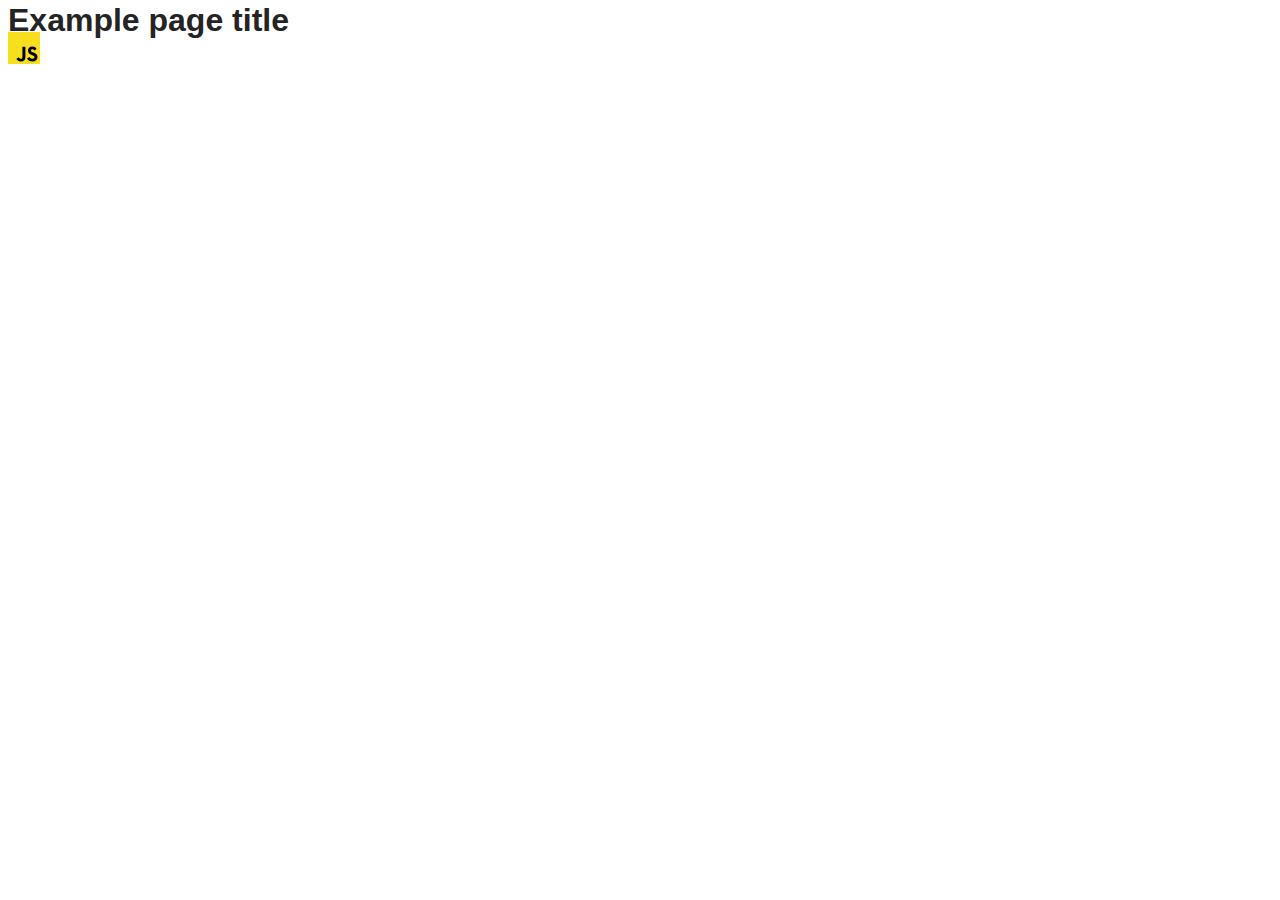
==== src/index.html @ 8a0dd8f0 "Initial commit" ====
<!DOCTYPE html>
<html lang="en">
  <head>
    <meta charset="UTF-8" />
    <link rel="icon" type="image/svg+xml" href="/favicon.svg" />
    <meta name="viewport" content="width=device-width, initial-scale=1.0" />
    <title>Vanilla App Template</title>
    <link rel="stylesheet" href="./css/styles.css" />
  </head>
  <body>
    <load ="partials/header.html" />

    <section>
      <h1>Example page title</h1>
      <!-- Path to images as from index.html file -->
      <img src="./img/javascript.svg" alt="" />
    </section>

    <!-- Loads the specified .html file -->
    <load ="partials/vite-promo.html" />

    <script type="module" src="./main.js"></script>
  </body>
</html>
---- src/css/styles.css ----
/**
  |============================
  | include css partials with
  | default @import url()
  |============================
*/
@import url('./reset.css');
@import url('./vite-promo.css');
@import url('./header.css');

:root {
  font-family: Inter, Avenir, Helvetica, Arial, sans-serif;
  font-size: 16px;
  line-height: 24px;
  font-weight: 400;

  color: #242424;
  background-color: rgba(255, 255, 255, 0.87);

  font-synthesis: none;
  text-rendering: optimizeLegibility;
  -webkit-font-smoothing: antialiased;
  -moz-osx-font-smoothing: grayscale;
  -webkit-text-size-adjust: 100%;
}
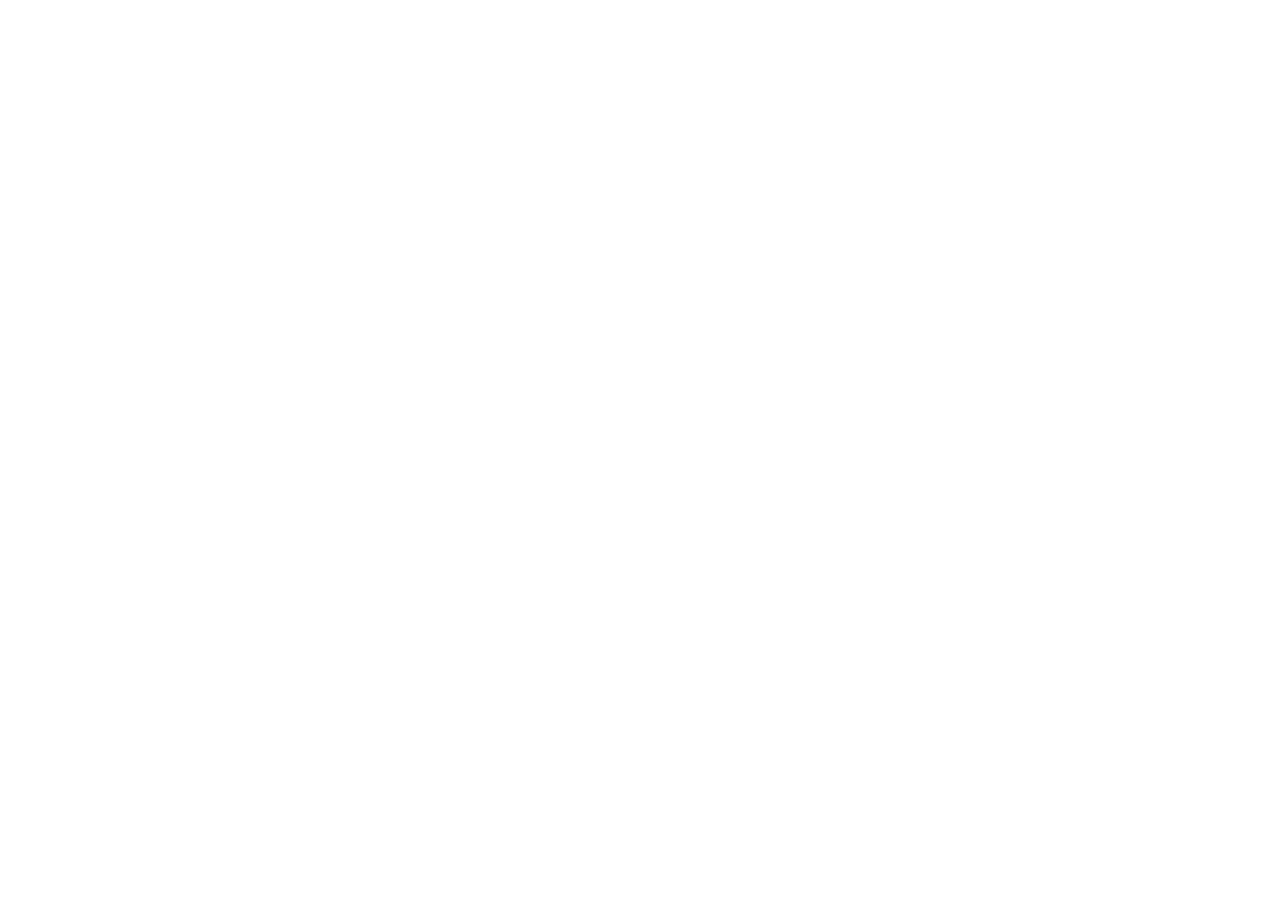
==== commit 1d898f4a: "setup vite" ====
--- a/src/index.html
+++ b/src/index.html
@@ -8,16 +8,9 @@
     <link rel="stylesheet" href="./css/styles.css" />
   </head>
   <body>
-    <load ="partials/header.html" />
 
     <section>
-      <h1>Example page title</h1>
-      <!-- Path to images as from index.html file -->
-      <img src="./img/javascript.svg" alt="" />
     </section>
-
-    <!-- Loads the specified .html file -->
-    <load ="partials/vite-promo.html" />
 
     <script type="module" src="./main.js"></script>
   </body>
--- a/src/css/styles.css
+++ b/src/css/styles.css
@@ -5,8 +5,6 @@
   |============================
 */
 @import url('./reset.css');
-@import url('./vite-promo.css');
-@import url('./header.css');
 
 :root {
   font-family: Inter, Avenir, Helvetica, Arial, sans-serif;
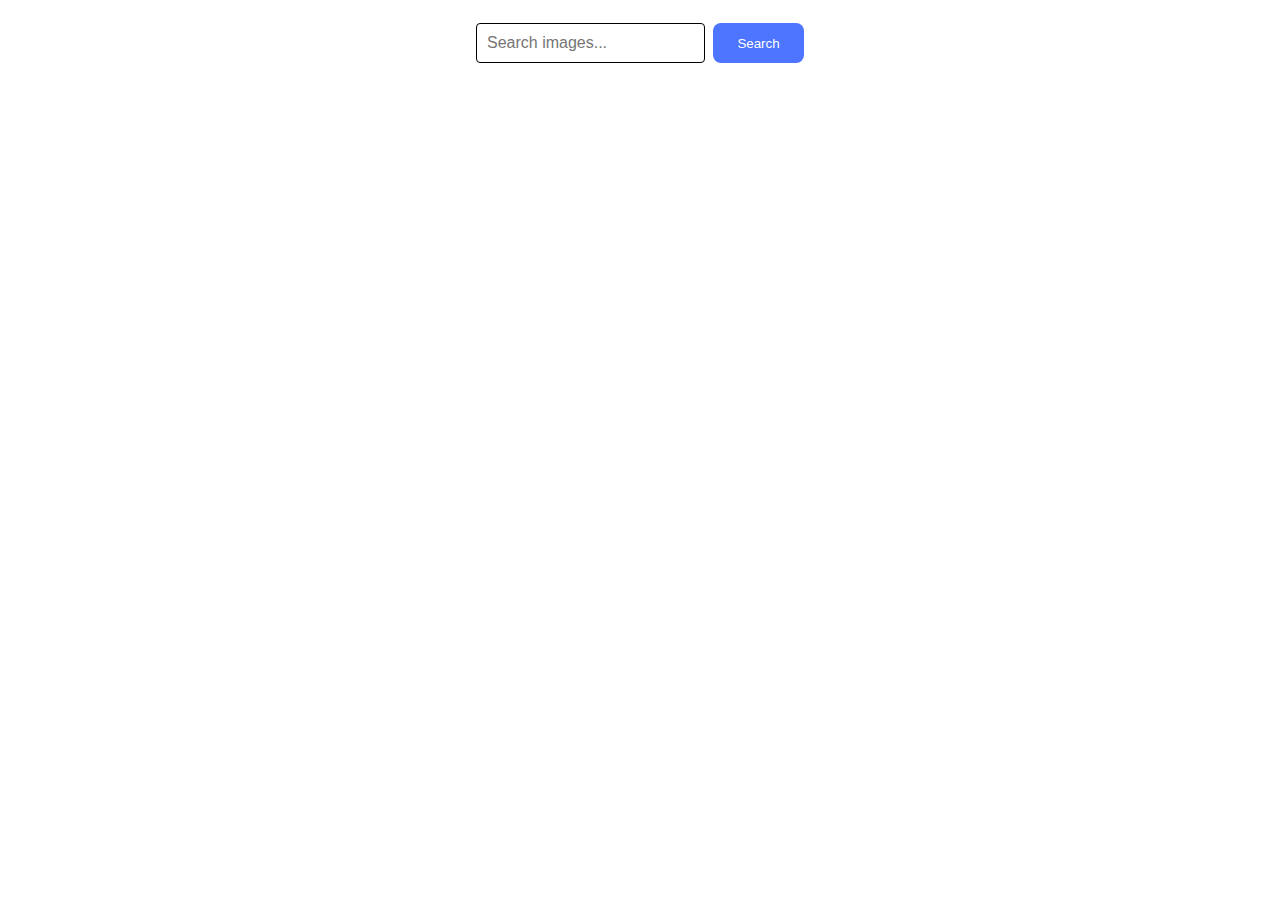
==== commit a2d046a8: "hided button Load more" ====
--- a/src/index.html
+++ b/src/index.html
@@ -10,7 +10,20 @@
   <body>
 
     <section>
+          <div class="container">
+            <form class="search-form">
+              <input type="text" class="search-input" placeholder="Search images..." name='search' id="input_search">
+              <button type="submit" class="button-sbm">Search</button>
+            </form>
+          </div>
+          <div class="container">
+            <span class="js-loader"></span>
+            <ul class="gallery js-gallery"></ul>
+          </div>
+          
     </section>
+    <button type="button" class="btn_load_more" >Load more</button>
+    <span class="js-loader"></span>
 
     <script type="module" src="./main.js"></script>
   </body>
--- a/src/css/styles.css
+++ b/src/css/styles.css
@@ -21,3 +21,179 @@
   -moz-osx-font-smoothing: grayscale;
   -webkit-text-size-adjust: 100%;
 }
+.container {
+  max-width: 1440px;
+  padding: 15px;
+  margin: 0 auto;
+}
+
+
+:root {
+  font-family: Inter, Avenir, Helvetica, Arial, sans-serif;
+  font-size: 16px;
+  line-height: 24px;
+  font-weight: 400;
+
+  color: #242424;
+  background-color: rgba(255, 255, 255, 0.87);
+
+  font-synthesis: none;
+  text-rendering: optimizeLegibility;
+  -webkit-font-smoothing: antialiased;
+  -moz-osx-font-smoothing: grayscale;
+  -webkit-text-size-adjust: 100%;
+}
+
+input:focus,
+input:active {
+  border-color: #000;
+}
+
+.button-sbm {
+  padding: 8px 16px;
+  border-radius: 8px;
+  border: none;
+  background-color: #4e75ff;
+  color: #fff;
+  font-weight: 500;
+  width: 91px;
+  height: 40px;
+  transition: background-color 250ms ease-in-out;
+}
+
+.button-sbm:hover {
+  background-color: #6c8cff;
+}
+
+.search-form {
+  display: flex;
+  flex-wrap: wrap;
+  align-items: center;
+  justify-content: center;
+  gap: 8px;
+}
+
+.search-input {
+  border: 1px solid #000;
+  border-radius: 4px;
+  padding: 10px;
+  font-size: 16px;
+
+}
+
+.loader {
+  width: 48px;
+  height: 48px;
+  border-radius: 50%;
+  position: relative;
+  animation: rotate 1s linear infinite;
+  display: block;
+  margin: 150px auto;
+}
+
+.loader::before,
+.loader::after {
+  content: '';
+  box-sizing: border-box;
+  position: absolute;
+  border-radius: 50%;
+  inset: 0px;
+  border: 5px solid green;
+  animation: prixClipFix 2s linear infinite;
+}
+
+.loader::after {
+  border-color: #ff3d00;
+  animation: prixClipFix 2s linear infinite, rotate 0.5s linear infinite reverse;
+  inset: 6px;
+}
+
+@keyframes rotate {
+  0% {
+    transform: rotate(0deg);
+  }
+
+  100% {
+    transform: rotate(360deg);
+  }
+}
+
+@keyframes prixClipFix {
+  0% {
+    clip-path: polygon(50% 50%, 0 0, 0 0, 0 0, 0 0, 0 0);
+  }
+
+  25% {
+    clip-path: polygon(50% 50%, 0 0, 100% 0, 100% 0, 100% 0, 100% 0);
+  }
+
+  50% {
+    clip-path: polygon(50% 50%, 0 0, 100% 0, 100% 100%, 100% 100%, 100% 100%);
+  }
+
+  75% {
+    clip-path: polygon(50% 50%, 0 0, 100% 0, 100% 100%, 0 100%, 0 100%);
+  }
+
+  100% {
+    clip-path: polygon(50% 50%, 0 0, 100% 0, 100% 100%, 0 100%, 0 0);
+  }
+}
+
+.gallery {
+  display: flex;
+  flex-wrap: wrap;
+  padding-top: 24px;
+  justify-content: center;
+  align-items: center;
+  margin: 0 auto;
+  gap: 24px;
+}
+
+.gallery-item {
+  border: 1px solid #808080;
+  width: 100%;
+  max-width: 360px;
+}
+
+.gallery-image {
+  aspect-ratio: 360 /200;
+  object-fit: cover;
+  object-position: center;
+}
+
+.gallery-info {
+  display: flex;
+  justify-content: space-around;
+  padding: 4px;
+  gap: 2px;
+  width: 100%;
+  /* border-bottom: 1px solid #808080;
+    border-left: 1px solid #808080;
+    border-right: 1px solid #808080;
+    width: 360px;
+    height: 48px; */
+
+}
+
+.info-title {
+  font-weight: 600;
+  font-size: 12px;
+  line-height: 1.33333;
+  letter-spacing: .04em;
+  color: #2e2f42;
+  text-align: center;
+}
+
+.value {
+  font-weight: 400;
+  font-size: 12px;
+  line-height: 2;
+  letter-spacing: .04em;
+  text-align: center;
+}
+
+
+.btn_load_more{
+  display: none;
+}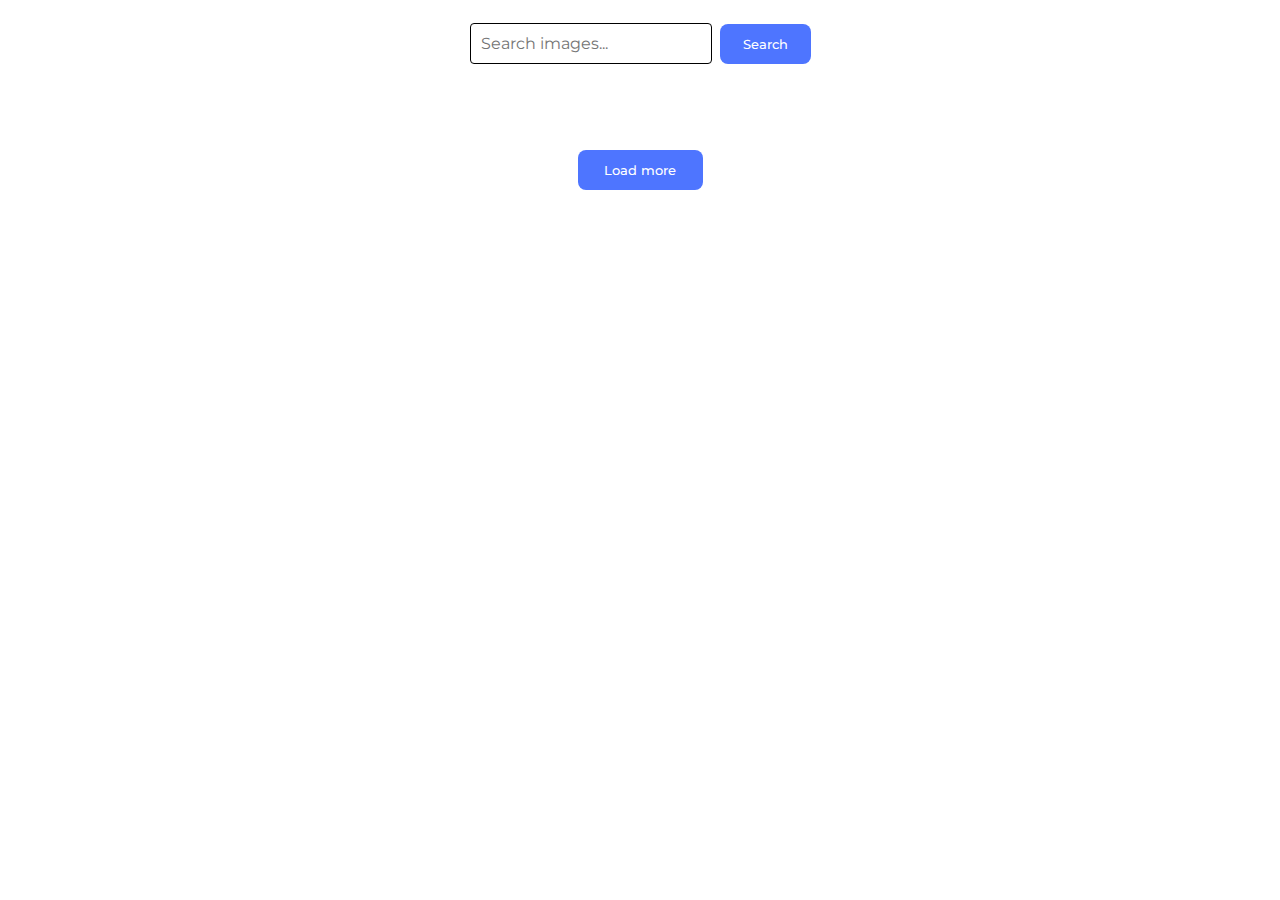
==== commit 84832f67: "refactoring code , added export and import" ====
--- a/src/index.html
+++ b/src/index.html
@@ -4,6 +4,7 @@
     <meta charset="UTF-8" />
     <link rel="icon" type="image/svg+xml" href="/favicon.svg" />
     <meta name="viewport" content="width=device-width, initial-scale=1.0" />
+    <link href="https://fonts.googleapis.com/css2?family=Montserrat:wght@500&display=swap" rel="stylesheet">
     <title>Vanilla App Template</title>
     <link rel="stylesheet" href="./css/styles.css" />
   </head>
@@ -17,13 +18,13 @@
             </form>
           </div>
           <div class="container">
+            
+            <ul class="gallery js-gallery"></ul>
+            <button type="button" class="btn_load_more">Load more</button>
             <span class="js-loader"></span>
-            <ul class="gallery js-gallery"></ul>
           </div>
           
     </section>
-    <button type="button" class="btn_load_more" >Load more</button>
-    <span class="js-loader"></span>
 
     <script type="module" src="./main.js"></script>
   </body>
--- a/src/css/styles.css
+++ b/src/css/styles.css
@@ -5,6 +5,9 @@
   |============================
 */
 @import url('./reset.css');
+body {
+  font-family: 'Montserrat', sans-serif;
+}
 
 :root {
   font-family: Inter, Avenir, Helvetica, Arial, sans-serif;
@@ -50,6 +53,7 @@
 }
 
 .button-sbm {
+  font-family: 'Montserrat', sans-serif;
   padding: 8px 16px;
   border-radius: 8px;
   border: none;
@@ -74,6 +78,7 @@
 }
 
 .search-input {
+  font-family: 'Montserrat', sans-serif;
   border: 1px solid #000;
   border-radius: 4px;
   padding: 10px;
@@ -195,5 +200,35 @@
 
 
 .btn_load_more{
+  font-family: 'Montserrat', sans-serif;
+  border: none;
+  background-color: #4e75ff;
+  color: #fff;
+    font-weight: 500;
+border-radius: 8px;
+  padding: 8px 16px;
+  width: 125px;
+  height: 40px;
+    transition: background-color 250ms ease-in-out;
+    display: block;
+    margin-left: auto;
+    margin-right: auto;
+    margin-top: 32px;
+    /* margin: 0 auto; */
+}
+.btn_load_more.is-hidden {
   display: none;
+}
+.btn_load_more:hover {
+  background-color: #6c8cff;
+}
+.info-meassage{
+  margin-top: 32px;
+  font-family: 'Montserrat', sans-serif;
+    font-weight: 400;
+    font-size: 16px;
+    line-height: 150%;
+    letter-spacing: 0.04em;
+    color: #2e2f42;
+    text-align: center;
 }